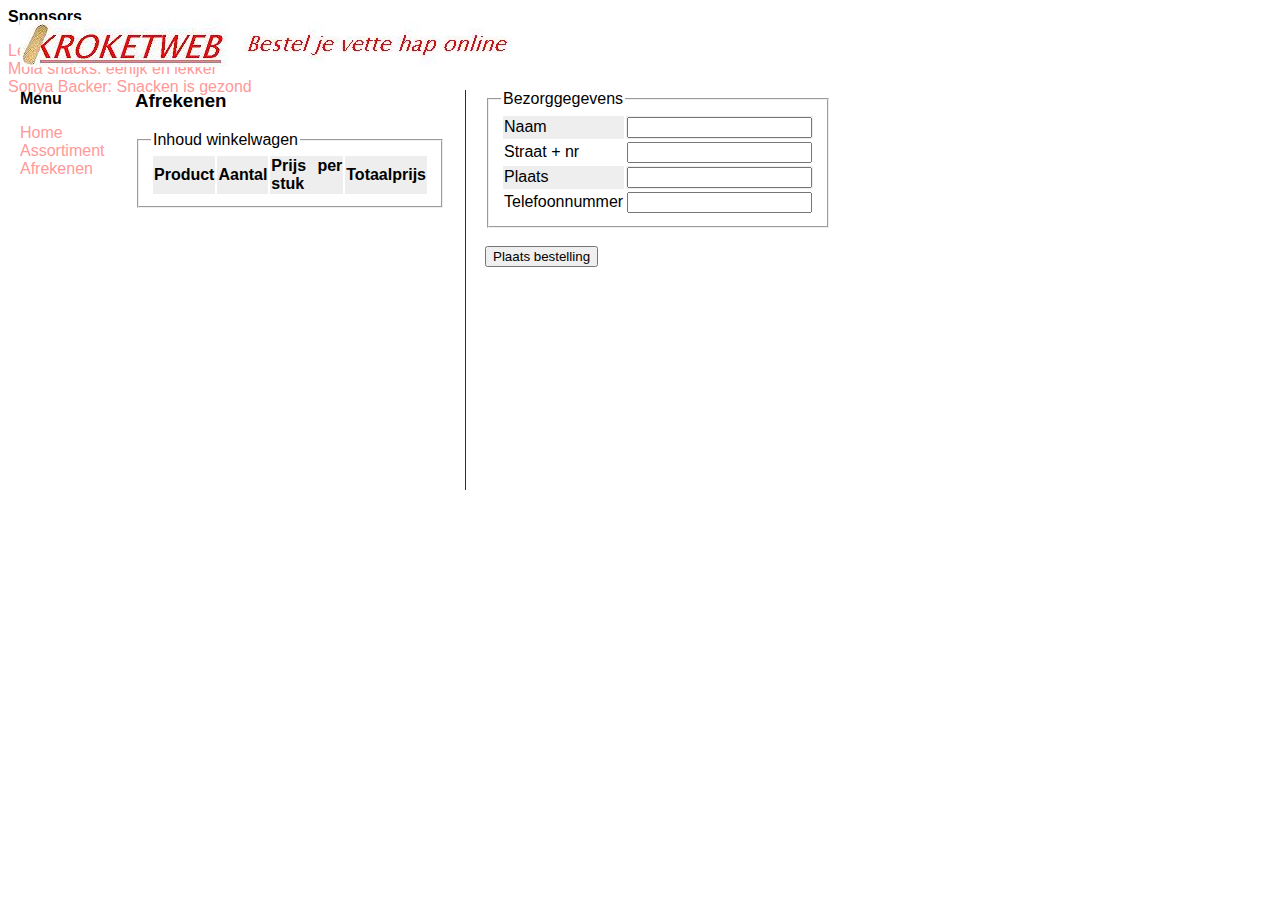
==== afrekenen.html @ b86e6f8b "initial commit" ====
<!DOCTYPE html>
<html> 
<head>
  <meta charset="UTF-8"/>
  <title>Welkom bij KroketWeb - Bestel je vette hap online</title>
  <link href="css/default.css" rel="stylesheet" type="text/css"/>
</head>

<body>
  <div class="top"> <img src="images/logo.jpg" alt=""> </div>


  <div class="left">
    <span class="sponsortitle"> Menu </span>
    <ul class="sponsorlist">
      <li><a href="index.html">Home</a><li>
      <li><a href="assortiment.html">Assortiment</a></li>
      <li><a href="afrekenen.html">Afrekenen</a></li>
    </ul>
  </div>


<div class="middle">
 <h3>Afrekenen</h3>
 <form>
 <fieldset>
   <legend>Inhoud winkelwagen</legend>
  <table>
    <tr>
      <th>Product</th>
      <th>Aantal</th>
      <th>Prijs per stuk</th>
      <th>Totaalprijs</th>
    </tr>
  </table>
  </fieldset>

  <br/>
 
 <fieldset><legend>Bezorggegevens</legend>
 <table>
 <tr>
  <td>Naam</td>
  <td><input type="text" name="myInput" size="20"></td>
 </tr>

 <tr>
  <td>Straat + nr</td>
  <td><input type="text" name="myInput2" size="20"></td>
 </tr>
  
 <tr>
  <td>Plaats</td>
  <td><input type="text" name="myInput3" size="20"></td>
 </tr>

 <tr>
  <td>Telefoonnummer</td>
  <td><input type="text" maxlength=10 name="area"></td>
 </tr>
 </table>
 </fieldset><br/>

 <input type="button" value="Plaats bestelling"/>
</form>
</div>



<div class="right">
  <span class="sponsortitle"> Sponsors </span> 
    <ul class="sponsorlist">
      <li><a href="http://www.remia.nl">Lemia: Vool de lekkelste flietsaus</a></li>
      <li><a href="http://www.mola.nl">Mola snacks: eerlijk en lekker</a></li>
      <li><a href="http://www.arts.nl">Sonya Backer: Snacken is gezond</a></li>
    </ul>
</div>

</body></html>
---- css/default.css ----
body { font-family: lucinda, helvetica; font-size: 16px; }

a, a:visited { color: #ff9999; text-decoration: none; }
a:hover {background-color: blue;}
nav a.active { background-color: red;}
h3 { margin-top:0px; padding-top:0px; }

.top { position: absolute; left:20px; top:20px; width: 980px; height: 60px; }
.left { position: absolute; left: 20px; top: 90px; width: 100px; height: 400px; }
.middle { -webkit-column-count: 2; -webkit-column-gap: 40px; -webkit-column-rule: 1px solid #2e2e2e; position: absolute; left: 130px; top: 90px; width: 660px; height: 400px; text-align: justify; padding-left: 5px; padding-right: 5px;}
aside { position: absolute; left: 810px; top: 90px; width: 190px; height: 400px; }
.sponsortitle { font-weight: bold; }
ul.sponsorlist { list-style-type: none; padding-left: 0px; }

/* Assortiment */
tr:nth-child(odd) { background-color:#eee; }
tr:nth-child(even) { background-color:#fff; }
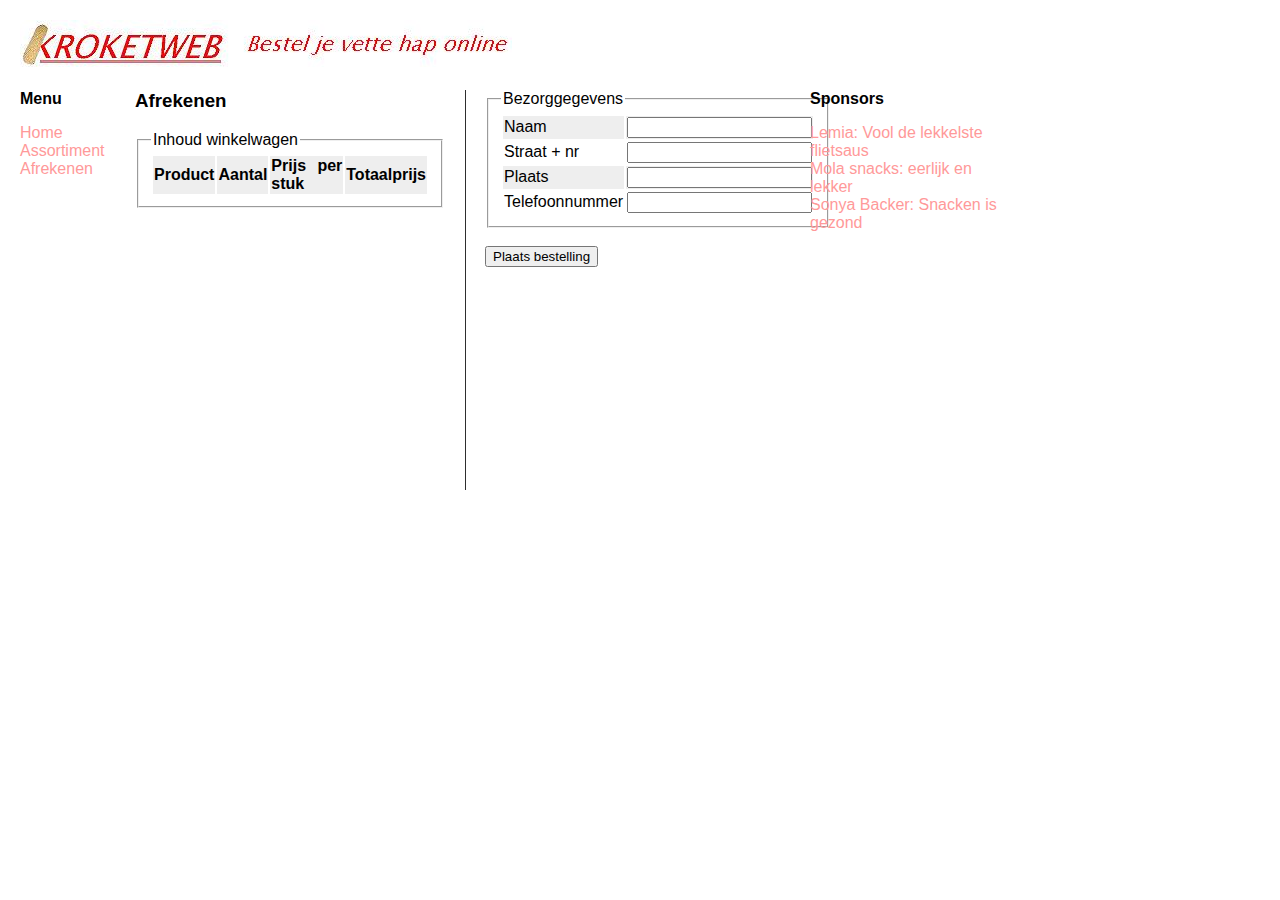
==== commit e5d7bd25: "afrekenen.html layout fixed" ====
--- a/afrekenen.html
+++ b/afrekenen.html
@@ -1,79 +1,95 @@
 <!DOCTYPE html>
-<html> 
-<head>
-  <meta charset="UTF-8"/>
-  <title>Welkom bij KroketWeb - Bestel je vette hap online</title>
-  <link href="css/default.css" rel="stylesheet" type="text/css"/>
-</head>
+<html>
+    <head>
+        <meta charset="UTF-8"/>
+        <title>Welkom bij KroketWeb - Bestel je vette hap online</title>
+        <link href="css/default.css" rel="stylesheet" type="text/css"/>
+    </head>
 
-<body>
-  <div class="top"> <img src="images/logo.jpg" alt=""> </div>
+    <body>
+        <div class="top">
+            <img src="images/logo.jpg" alt=""></div>
 
+        <div class="left">
+            <span class="sponsortitle">Menu</span>
+            <ul class="sponsorlist">
+                <li>
+                    <a href="index.html">Home</a>
+                </li>
+                <li>
+                    <a href="assortiment.html">Assortiment</a>
+                </li>
+                <li>
+                    <a href="afrekenen.html">Afrekenen</a>
+                </li>
+            </ul>
+        </div>
 
-  <div class="left">
-    <span class="sponsortitle"> Menu </span>
-    <ul class="sponsorlist">
-      <li><a href="index.html">Home</a><li>
-      <li><a href="assortiment.html">Assortiment</a></li>
-      <li><a href="afrekenen.html">Afrekenen</a></li>
-    </ul>
-  </div>
+        <div class="middle">
+            <h3>Afrekenen</h3>
+            <form>
+                <fieldset>
+                    <legend>Inhoud winkelwagen</legend>
+                    <table>
+                        <tr>
+                            <th>Product</th>
+                            <th>Aantal</th>
+                            <th>Prijs per stuk</th>
+                            <th>Totaalprijs</th>
+                        </tr>
+                    </table>
+                </fieldset>
 
+                <br/>
 
-<div class="middle">
- <h3>Afrekenen</h3>
- <form>
- <fieldset>
-   <legend>Inhoud winkelwagen</legend>
-  <table>
-    <tr>
-      <th>Product</th>
-      <th>Aantal</th>
-      <th>Prijs per stuk</th>
-      <th>Totaalprijs</th>
-    </tr>
-  </table>
-  </fieldset>
+                <fieldset>
+                    <legend>Bezorggegevens</legend>
+                    <table>
+                        <tr>
+                            <td>Naam</td>
+                            <td>
+                                <input type="text" name="myInput" size="20"></td>
+                        </tr>
 
-  <br/>
- 
- <fieldset><legend>Bezorggegevens</legend>
- <table>
- <tr>
-  <td>Naam</td>
-  <td><input type="text" name="myInput" size="20"></td>
- </tr>
+                        <tr>
+                            <td>Straat + nr</td>
+                            <td>
+                                <input type="text" name="myInput2" size="20"></td>
+                        </tr>
 
- <tr>
-  <td>Straat + nr</td>
-  <td><input type="text" name="myInput2" size="20"></td>
- </tr>
-  
- <tr>
-  <td>Plaats</td>
-  <td><input type="text" name="myInput3" size="20"></td>
- </tr>
+                        <tr>
+                            <td>Plaats</td>
+                            <td>
+                                <input type="text" name="myInput3" size="20"></td>
+                        </tr>
 
- <tr>
-  <td>Telefoonnummer</td>
-  <td><input type="text" maxlength=10 name="area"></td>
- </tr>
- </table>
- </fieldset><br/>
+                        <tr>
+                            <td>Telefoonnummer</td>
+                            <td>
+                                <input type="text" maxlength=10 name="area"></td>
+                        </tr>
+                    </table>
+                </fieldset>
+                <br />
 
- <input type="button" value="Plaats bestelling"/>
-</form>
-</div>
-
-
-
-<div class="right">
-  <span class="sponsortitle"> Sponsors </span> 
-    <ul class="sponsorlist">
-      <li><a href="http://www.remia.nl">Lemia: Vool de lekkelste flietsaus</a></li>
-      <li><a href="http://www.mola.nl">Mola snacks: eerlijk en lekker</a></li>
-      <li><a href="http://www.arts.nl">Sonya Backer: Snacken is gezond</a></li>
-    </ul>
-</div>
-
-</body></html>
+                <input type="button" value="Plaats bestelling"/>
+            </form>
+        </div>
+        <aside>
+<!--                    <div class="right">-->
+            <span class="sponsortitle">Sponsors</span>
+            <ul class="sponsorlist">
+                <li>
+                    <a href="http://www.remia.nl">Lemia: Vool de lekkelste flietsaus</a>
+                </li>
+                <li>
+                    <a href="http://www.mola.nl">Mola snacks: eerlijk en lekker</a>
+                </li>
+                <li>
+                    <a href="http://www.arts.nl">Sonya Backer: Snacken is gezond</a>
+                </li>
+            </ul>
+<!--                    </div>-->
+        </aside>
+    </body>
+</html>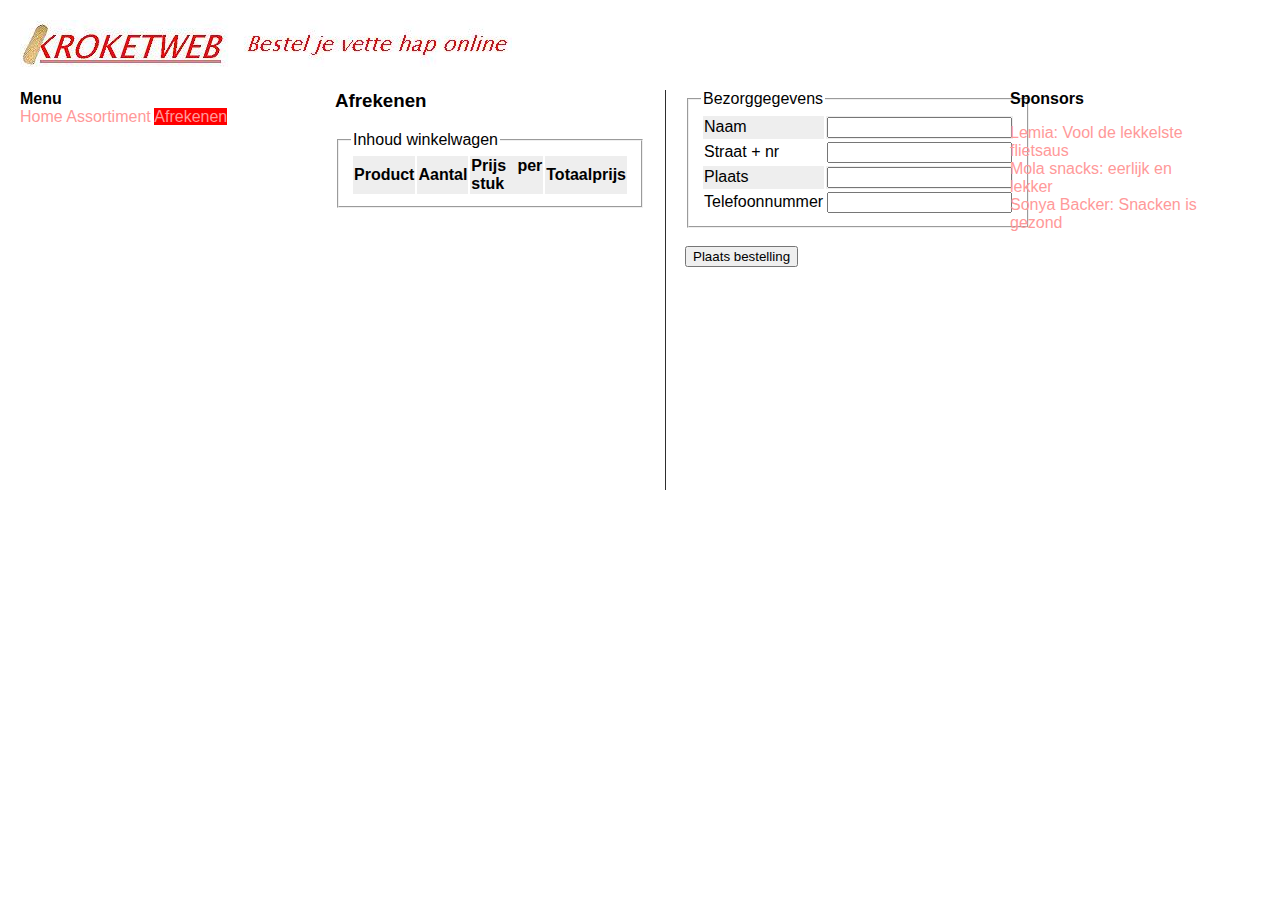
==== commit d9344563: "added active link in afrkekenen.html" ====
--- a/afrekenen.html
+++ b/afrekenen.html
@@ -12,17 +12,11 @@
 
         <div class="left">
             <span class="sponsortitle">Menu</span>
-            <ul class="sponsorlist">
-                <li>
-                    <a href="index.html">Home</a>
-                </li>
-                <li>
-                    <a href="assortiment.html">Assortiment</a>
-                </li>
-                <li>
-                    <a href="afrekenen.html">Afrekenen</a>
-                </li>
-            </ul>
+            <nav>
+                <a href="index.html">Home</a>
+                <a href="assortiment.html">Assortiment</a>
+                <a class="active" href="afrekenen.html">Afrekenen</a>
+            </nav>
         </div>
 
         <div class="middle">
@@ -76,7 +70,7 @@
             </form>
         </div>
         <aside>
-<!--                    <div class="right">-->
+            <!--                    <div class="right">-->
             <span class="sponsortitle">Sponsors</span>
             <ul class="sponsorlist">
                 <li>
@@ -89,7 +83,7 @@
                     <a href="http://www.arts.nl">Sonya Backer: Snacken is gezond</a>
                 </li>
             </ul>
-<!--                    </div>-->
+            <!--                    </div>-->
         </aside>
     </body>
 </html>--- a/css/default.css
+++ b/css/default.css
@@ -6,9 +6,9 @@
 h3 { margin-top:0px; padding-top:0px; }
 
 .top { position: absolute; left:20px; top:20px; width: 980px; height: 60px; }
-.left { position: absolute; left: 20px; top: 90px; width: 100px; height: 400px; }
-.middle { -webkit-column-count: 2; -webkit-column-gap: 40px; -webkit-column-rule: 1px solid #2e2e2e; position: absolute; left: 130px; top: 90px; width: 660px; height: 400px; text-align: justify; padding-left: 5px; padding-right: 5px;}
-aside { position: absolute; left: 810px; top: 90px; width: 190px; height: 400px; }
+.left { position: absolute; left: 20px; top: 90px; width: 300px; height: 400px; }
+.middle { -webkit-column-count: 2; -webkit-column-gap: 40px; -webkit-column-rule: 1px solid #2e2e2e; position: absolute; left: 330px; top: 90px; width: 660px; height: 400px; text-align: justify; padding-left: 5px; padding-right: 5px;}
+aside { position: absolute; left: 1010px; top: 90px; width: 190px; height: 400px; }
 .sponsortitle { font-weight: bold; }
 ul.sponsorlist { list-style-type: none; padding-left: 0px; }
 
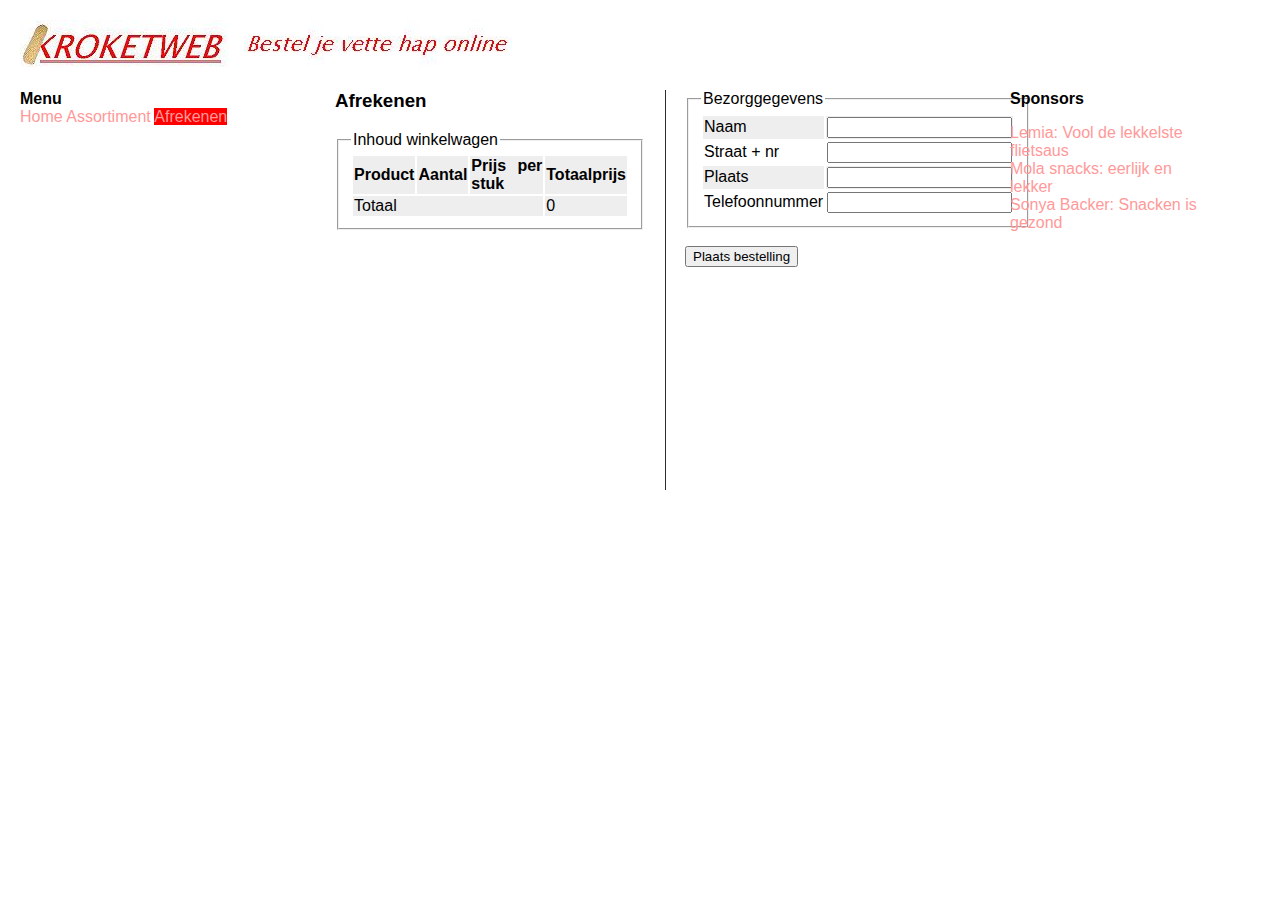
==== commit fcfda398: "Added total total row and fixed some stuff" ====
--- a/afrekenen.html
+++ b/afrekenen.html
@@ -25,12 +25,24 @@
                 <fieldset>
                     <legend>Inhoud winkelwagen</legend>
                     <table>
-                        <tr>
-                            <th>Product</th>
-                            <th>Aantal</th>
-                            <th>Prijs per stuk</th>
-                            <th>Totaalprijs</th>
-                        </tr>
+                        <thead>
+                            <tr>
+                                <th>Product</th>
+                                <th>Aantal</th>
+                                <th>Prijs per stuk</th>
+                                <th>Totaalprijs</th>
+                            </tr>
+                        </thead>
+                        <tbody>
+
+                        </tbody>
+                        <tfoot>
+                            <tr>
+                                <td colspan="3">Totaal</td>
+                                <td id="totaltotal">0</td>
+                            </tr>
+                        </tfoot>
+                        
                     </table>
                 </fieldset>
 
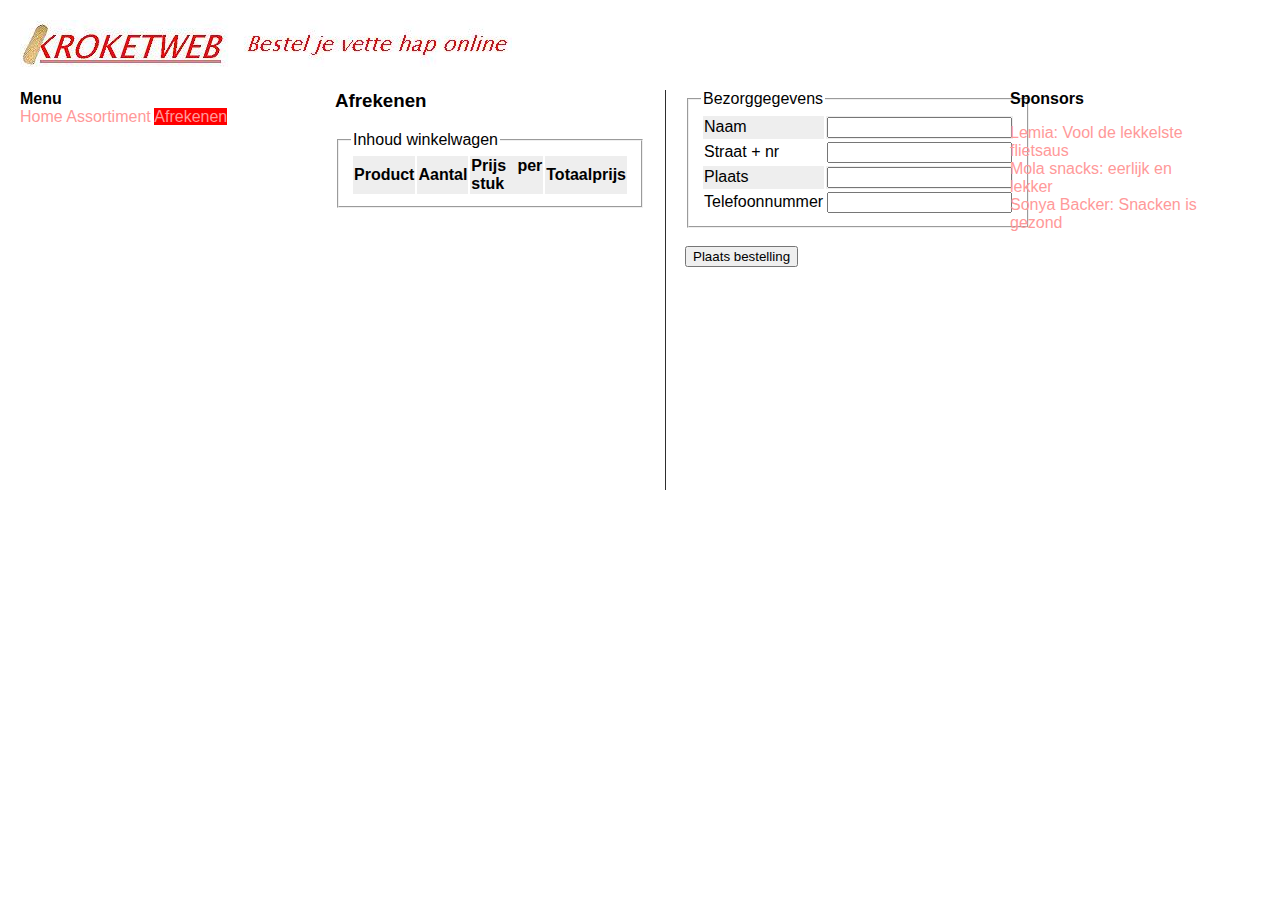
==== commit 9d2f42ba: "Form validation, not completed yet..." ====
--- a/afrekenen.html
+++ b/afrekenen.html
@@ -4,6 +4,7 @@
         <meta charset="UTF-8"/>
         <title>Welkom bij KroketWeb - Bestel je vette hap online</title>
         <link href="css/default.css" rel="stylesheet" type="text/css"/>
+        <script src="js/script.js" ></script>
     </head>
 
     <body>
@@ -21,28 +22,16 @@
 
         <div class="middle">
             <h3>Afrekenen</h3>
-            <form>
+            <form name="order" onsubmit="return validateForm();" method="POST" action="afrekenen.html">
                 <fieldset>
                     <legend>Inhoud winkelwagen</legend>
                     <table>
-                        <thead>
-                            <tr>
-                                <th>Product</th>
-                                <th>Aantal</th>
-                                <th>Prijs per stuk</th>
-                                <th>Totaalprijs</th>
-                            </tr>
-                        </thead>
-                        <tbody>
-
-                        </tbody>
-                        <tfoot>
-                            <tr>
-                                <td colspan="3">Totaal</td>
-                                <td id="totaltotal">0</td>
-                            </tr>
-                        </tfoot>
-                        
+                        <tr>
+                            <th>Product</th>
+                            <th>Aantal</th>
+                            <th>Prijs per stuk</th>
+                            <th>Totaalprijs</th>
+                        </tr>
                     </table>
                 </fieldset>
 
@@ -78,7 +67,7 @@
                 </fieldset>
                 <br />
 
-                <input type="button" value="Plaats bestelling"/>
+                <input type="submit" value="Plaats bestelling"/>
             </form>
         </div>
         <aside>
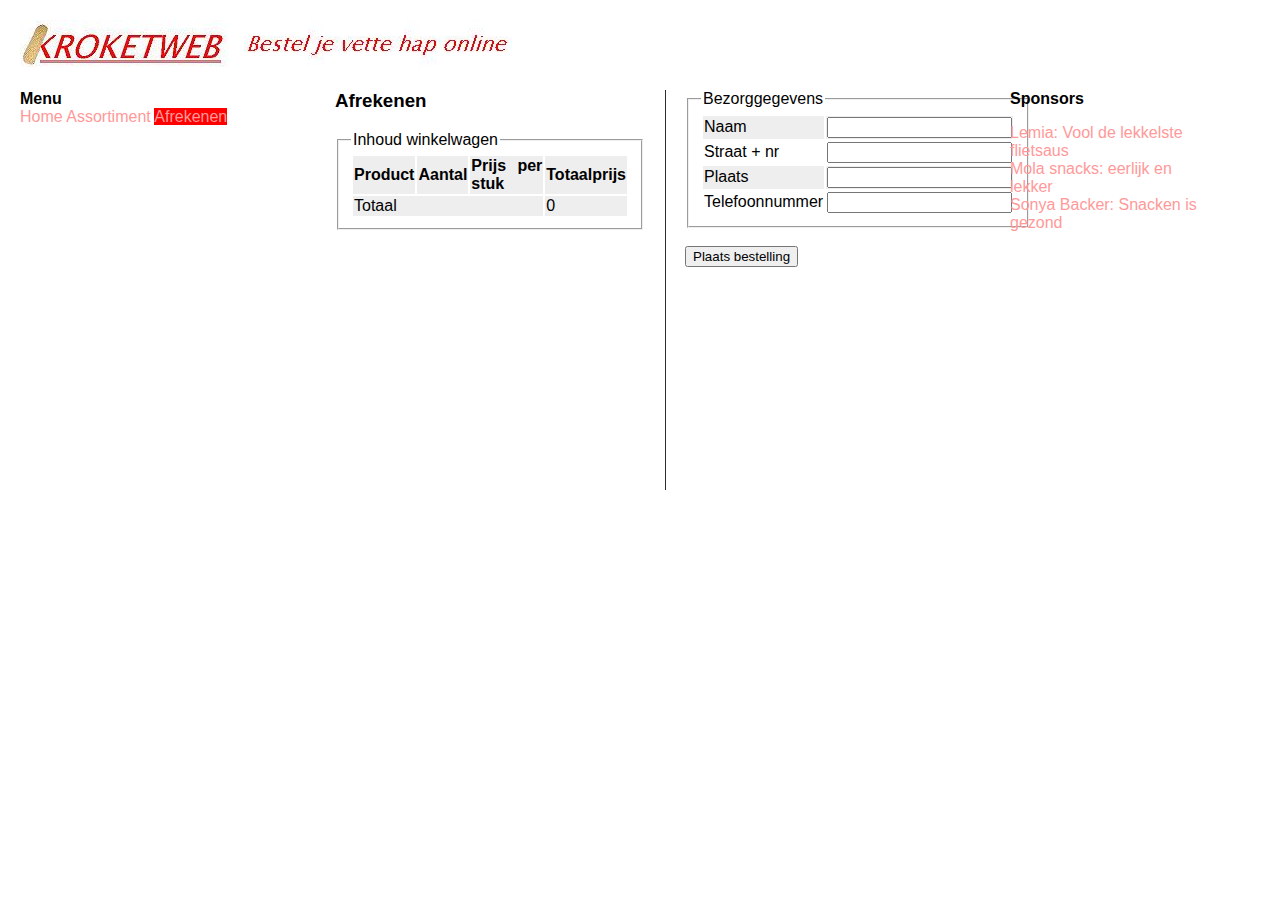
==== commit b55a06ab: "Merge branch 'master' of github.com:liptonit/SPW_kroketweb" ====
--- a/afrekenen.html
+++ b/afrekenen.html
@@ -26,12 +26,24 @@
                 <fieldset>
                     <legend>Inhoud winkelwagen</legend>
                     <table>
-                        <tr>
-                            <th>Product</th>
-                            <th>Aantal</th>
-                            <th>Prijs per stuk</th>
-                            <th>Totaalprijs</th>
-                        </tr>
+                        <thead>
+                            <tr>
+                                <th>Product</th>
+                                <th>Aantal</th>
+                                <th>Prijs per stuk</th>
+                                <th>Totaalprijs</th>
+                            </tr>
+                        </thead>
+                        <tbody>
+
+                        </tbody>
+                        <tfoot>
+                            <tr>
+                                <td colspan="3">Totaal</td>
+                                <td id="totaltotal">0</td>
+                            </tr>
+                        </tfoot>
+                        
                     </table>
                 </fieldset>
 
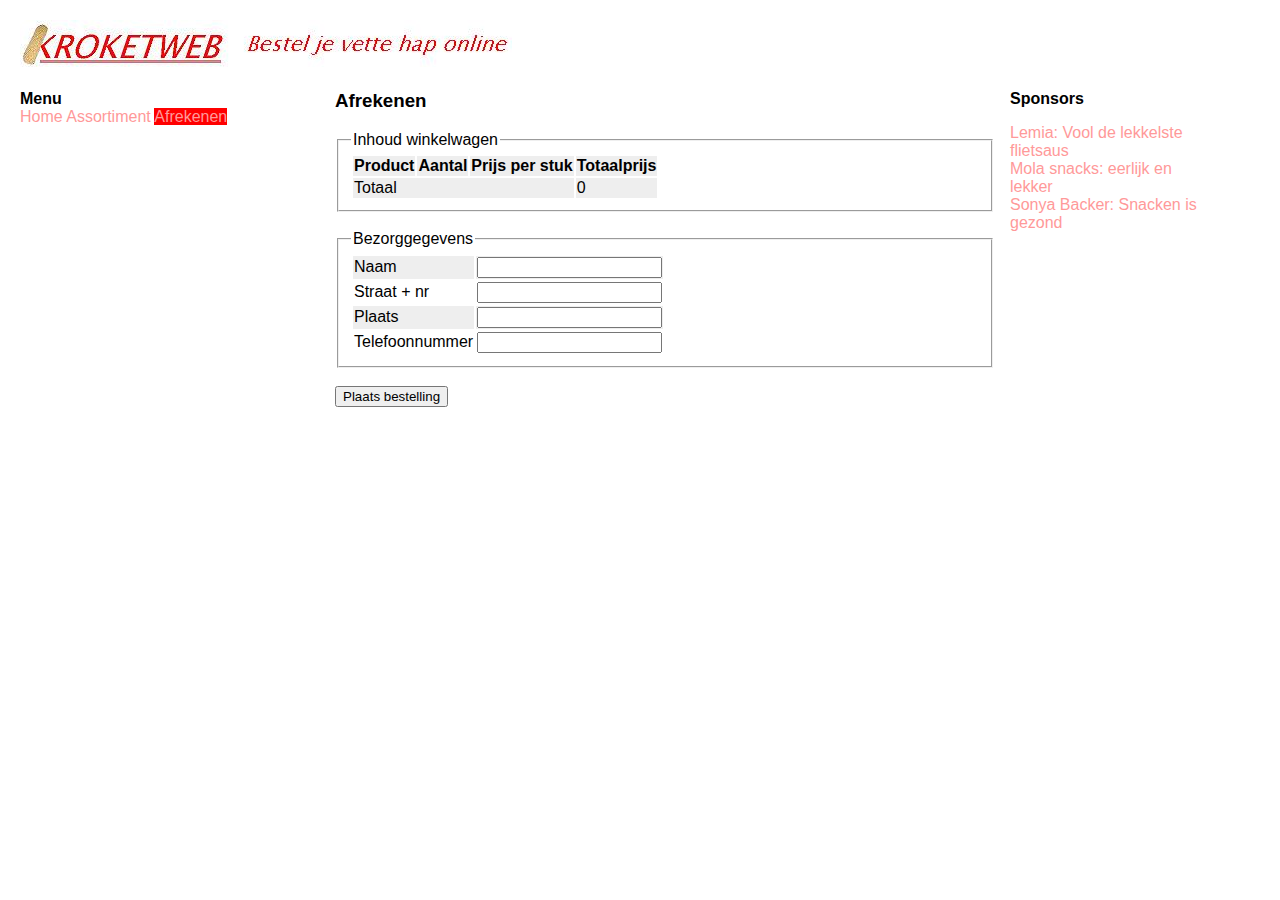
==== commit ae3b2546: "Added articles from db and pagin" ====
--- a/afrekenen.html
+++ b/afrekenen.html
@@ -15,7 +15,7 @@
             <span class="sponsortitle">Menu</span>
             <nav>
                 <a href="index.html">Home</a>
-                <a href="assortiment.html">Assortiment</a>
+                <a href="assortiment.php">Assortiment</a>
                 <a class="active" href="afrekenen.html">Afrekenen</a>
             </nav>
         </div>
--- a/css/default.css
+++ b/css/default.css
@@ -7,7 +7,8 @@
 
 .top { position: absolute; left:20px; top:20px; width: 980px; height: 60px; }
 .left { position: absolute; left: 20px; top: 90px; width: 300px; height: 400px; }
-.middle { -webkit-column-count: 2; -webkit-column-gap: 40px; -webkit-column-rule: 1px solid #2e2e2e; position: absolute; left: 330px; top: 90px; width: 660px; height: 400px; text-align: justify; padding-left: 5px; padding-right: 5px;}
+.middle { position: absolute; left: 330px; top: 90px; width: 660px; height: 400px; text-align: justify; padding-left: 5px; padding-right: 5px;}
+.index { -webkit-column-count: 2; -webkit-column-gap: 40px; -webkit-column-rule: 1px solid #2e2e2e;}
 aside { position: absolute; left: 1010px; top: 90px; width: 190px; height: 400px; }
 .sponsortitle { font-weight: bold; }
 ul.sponsorlist { list-style-type: none; padding-left: 0px; }
